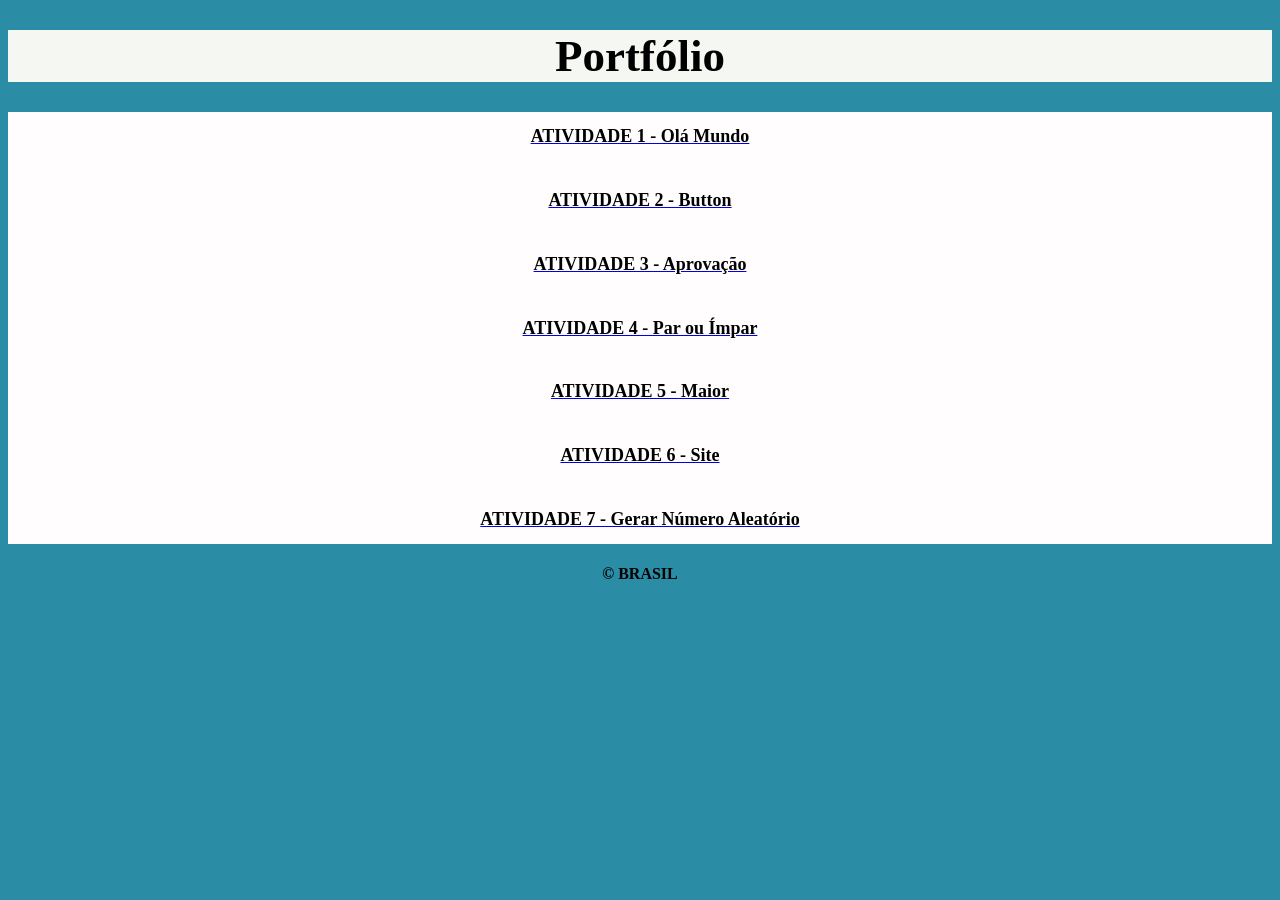
==== index.html @ ae812a1c "Add files via upload" ====
<!DOCTYPE html>
<html lang="pt-br">
<head>
    <meta charset="UTF-8">
    <meta name="viewport" content="width=device-width, initial-scale=1.0">
    <title>Portfólio</title>
    <link rel="stylesheet" href="style.css">
</head>
<body>
    <header>
        <h1>Portfólio</h1>
    </header>
    <main>
        <a href="atividade-1/olamundo.html"><p>ATIVIDADE 1 - Olá Mundo</p></a>
        <a href="atividade-2/button.html"><p>ATIVIDADE 2 - Button</p></a>
        <a href="atividade-3/aprovacao.html"><p>ATIVIDADE 3 - Aprovação</p></a>
        <a href="atividade-4/prouimpar.html"><p>ATIVIDADE 4 - Par ou Ímpar</p></a>
        <a href="atividade-5/maior.html"><p>ATIVIDADE 5 - Maior</p></a>
        <a href="atividade-6/site.html"><p>ATIVIDADE 6 - Site</p></a>
        <a href="atividade-7/aleatorio.html"><p>ATIVIDADE 7 - Gerar Número Aleatório</p></a>
    </main>
    <footer>
        <h4>&copy; BRASIL</h4>
    </footer>
</body>
</html>
---- style.css ----
body {
    text-align: center;
    background-size: 100%;
    background-color: rgb(42, 140, 165);
}

h1 {
    font-size: 45px;
    margin-bottom: 30px;
}

a p {
    font-size: 18px;
    line-height: 1.6;
    margin: 15px auto;
    color: rgb(0, 0, 0);
    width: 30%;
    padding: 10px;
    font-weight: bold;
    border-radius: 5px;
    text-align: center;
    transition: 0.5s all;
}

header {
    background-color: rgb(244, 247, 242);
}

main {
    background-color: rgb(255, 253, 253);
}

a p:hover {
    background-color: rgb(255, 255, 255);
    transform: scale(1.2);
    transform: rotate3d(45deg);
    border-style: solid;
    animation: rodar3d 3s linear infinite;
}

a p:active {
    border-style: solid;
}

@keyframes rodar3d {
    0% {
        transform: rotate3d(1, 1, 0, 0deg);
        background-color: rgb(138, 134, 134);
    }
    100% {
        transform: rotate3d(1, 1, 0, 360deg);
        background-color: rgb(0, 0, 0);
    }
}
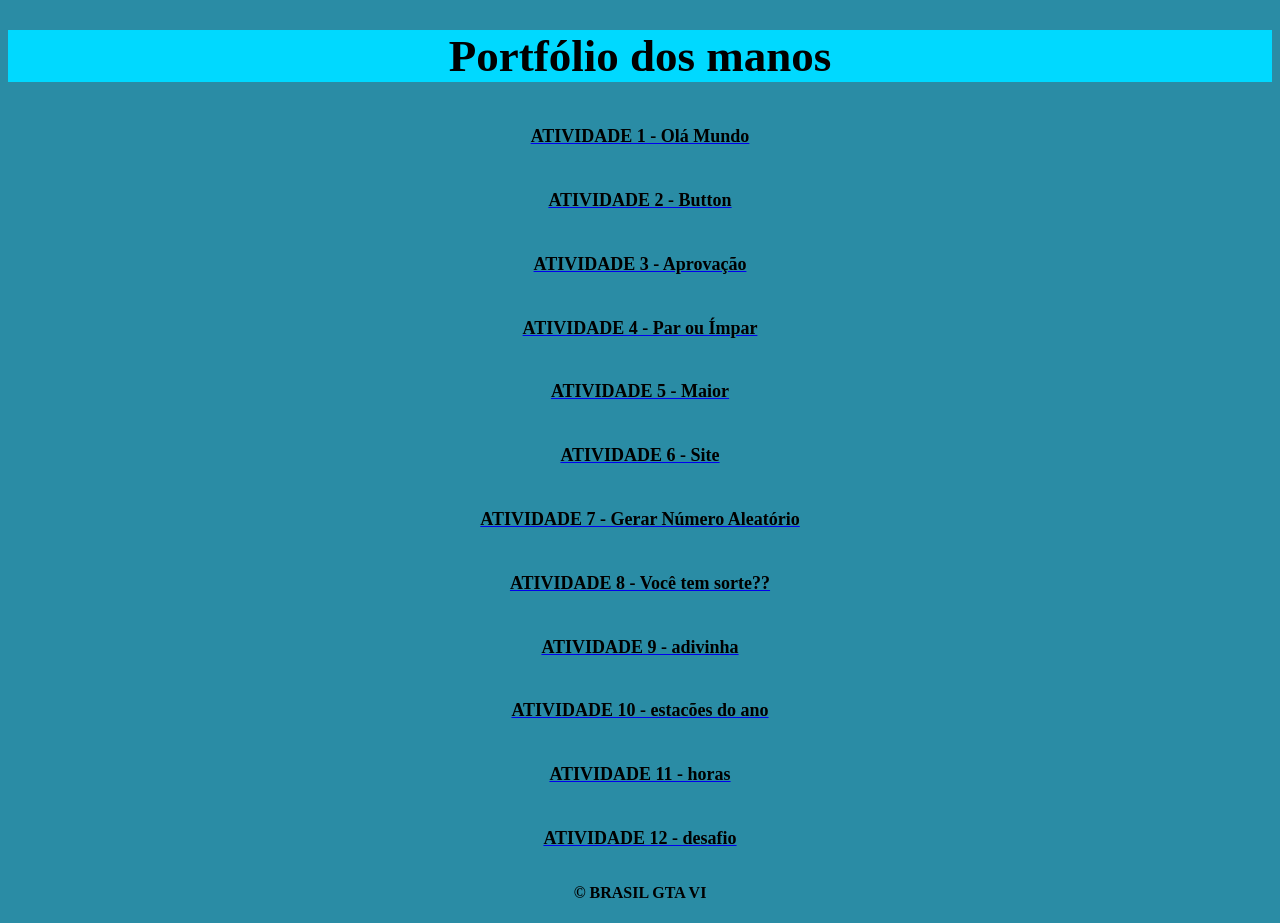
==== commit 7eabff62: "Add files via upload" ====
--- a/index.html
+++ b/index.html
@@ -3,12 +3,12 @@
 <head>
     <meta charset="UTF-8">
     <meta name="viewport" content="width=device-width, initial-scale=1.0">
-    <title>Portfólio</title>
+    <title>Portfólio dos manos</title>
     <link rel="stylesheet" href="style.css">
 </head>
 <body>
     <header>
-        <h1>Portfólio</h1>
+        <h1>Portfólio dos manos</h1>
     </header>
     <main>
         <a href="atividade-1/olamundo.html"><p>ATIVIDADE 1 - Olá Mundo</p></a>
@@ -18,9 +18,14 @@
         <a href="atividade-5/maior.html"><p>ATIVIDADE 5 - Maior</p></a>
         <a href="atividade-6/site.html"><p>ATIVIDADE 6 - Site</p></a>
         <a href="atividade-7/aleatorio.html"><p>ATIVIDADE 7 - Gerar Número Aleatório</p></a>
+        <a href="atividade-8/sorte.html"><p>ATIVIDADE 8 - Você tem sorte??</p></a>
+        <a href="atividade-9/adivinha.html"><p>ATIVIDADE 9 - adivinha</p></a>
+        <a href="atividade-10/estacoes.html"><p>ATIVIDADE 10 - estacões do ano</p></a>
+        <a href="atividade-11/horas.html"><p>ATIVIDADE 11 - horas</p></a>
+        <a href="atividade-12/desafio.html"><p>ATIVIDADE 12 - desafio</p></a>
     </main>
     <footer>
-        <h4>&copy; BRASIL</h4>
+        <h4>&copy; BRASIL GTA VI</h4>
     </footer>
 </body>
 </html>
--- a/style.css
+++ b/style.css
@@ -23,32 +23,33 @@
 }
 
 header {
-    background-color: rgb(244, 247, 242);
+    background-color: rgb(0, 217, 255);
 }
 
 main {
-    background-color: rgb(255, 253, 253);
 }
 
 a p:hover {
-    background-color: rgb(255, 255, 255);
+    background-color: rgb(251, 255, 0);
     transform: scale(1.2);
     transform: rotate3d(45deg);
     border-style: solid;
-    animation: rodar3d 3s linear infinite;
+     
 }
 
 a p:active {
     border-style: solid;
 }
 
-@keyframes rodar3d {
-    0% {
-        transform: rotate3d(1, 1, 0, 0deg);
-        background-color: rgb(138, 134, 134);
-    }
-    100% {
-        transform: rotate3d(1, 1, 0, 360deg);
-        background-color: rgb(0, 0, 0);
-    }
+
+
+img{
+    width: 695px;
+    margin-top: 10px;
+    border:solid;
+}
+body{
+    text-align: center;
+    background-size: 100%;
+background-image: url("https://m.media-amazon.com/images/I/71ngn2aswBL._AC_UF894,1000_QL80_.jpg");
 }
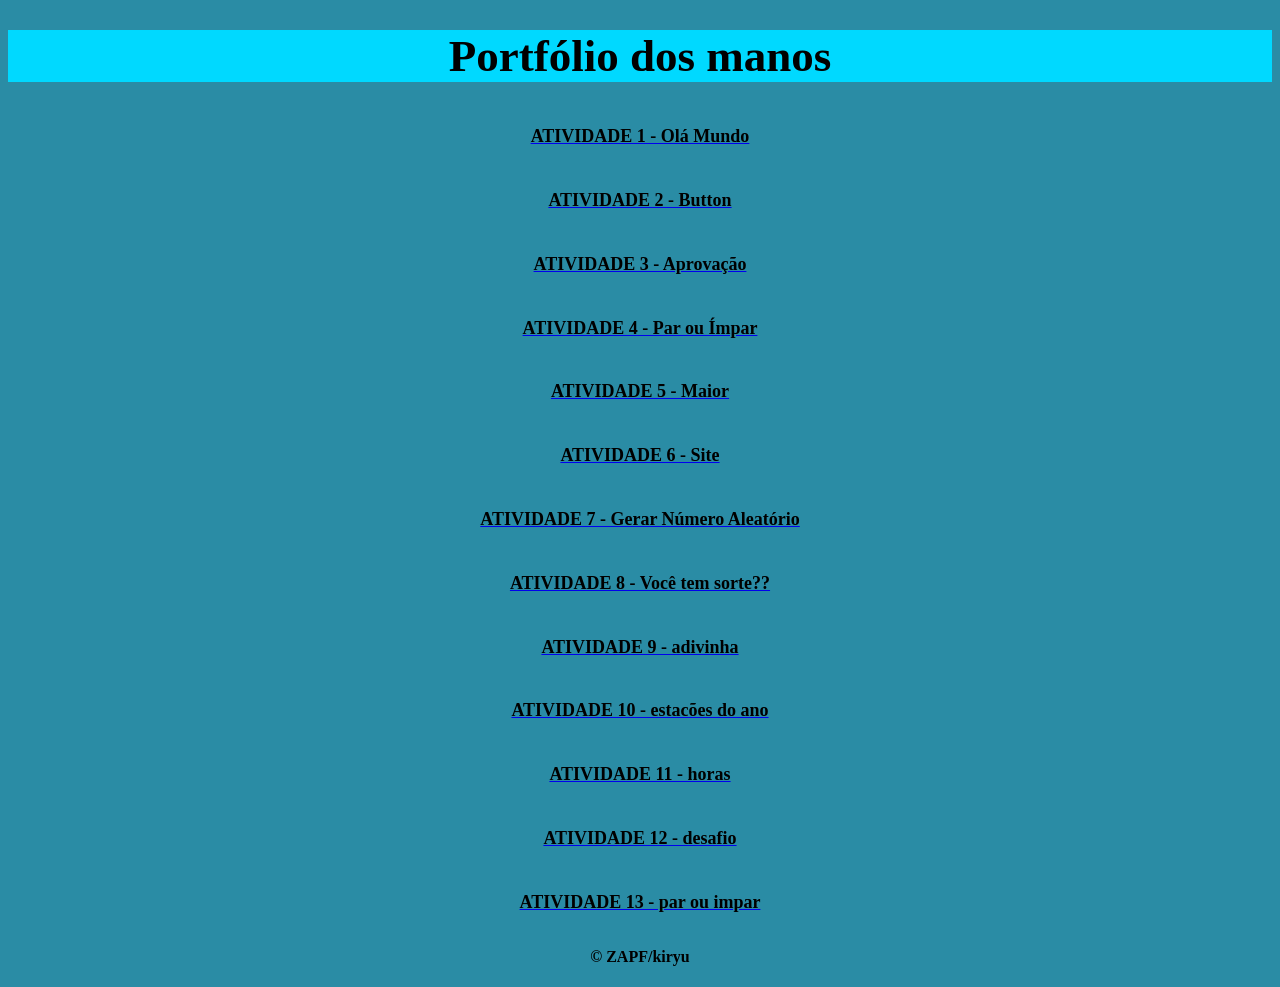
==== commit afa514f5: "Add files via upload" ====
--- a/index.html
+++ b/index.html
@@ -23,9 +23,10 @@
         <a href="atividade-10/estacoes.html"><p>ATIVIDADE 10 - estacões do ano</p></a>
         <a href="atividade-11/horas.html"><p>ATIVIDADE 11 - horas</p></a>
         <a href="atividade-12/desafio.html"><p>ATIVIDADE 12 - desafio</p></a>
+        <a href="atividade-13/conta.html"><p>ATIVIDADE 13 - par ou impar</p></a>
     </main>
     <footer>
-        <h4>&copy; BRASIL GTA VI</h4>
+        <h4>&copy; ZAPF/kiryu</h4>
     </footer>
 </body>
 </html>
